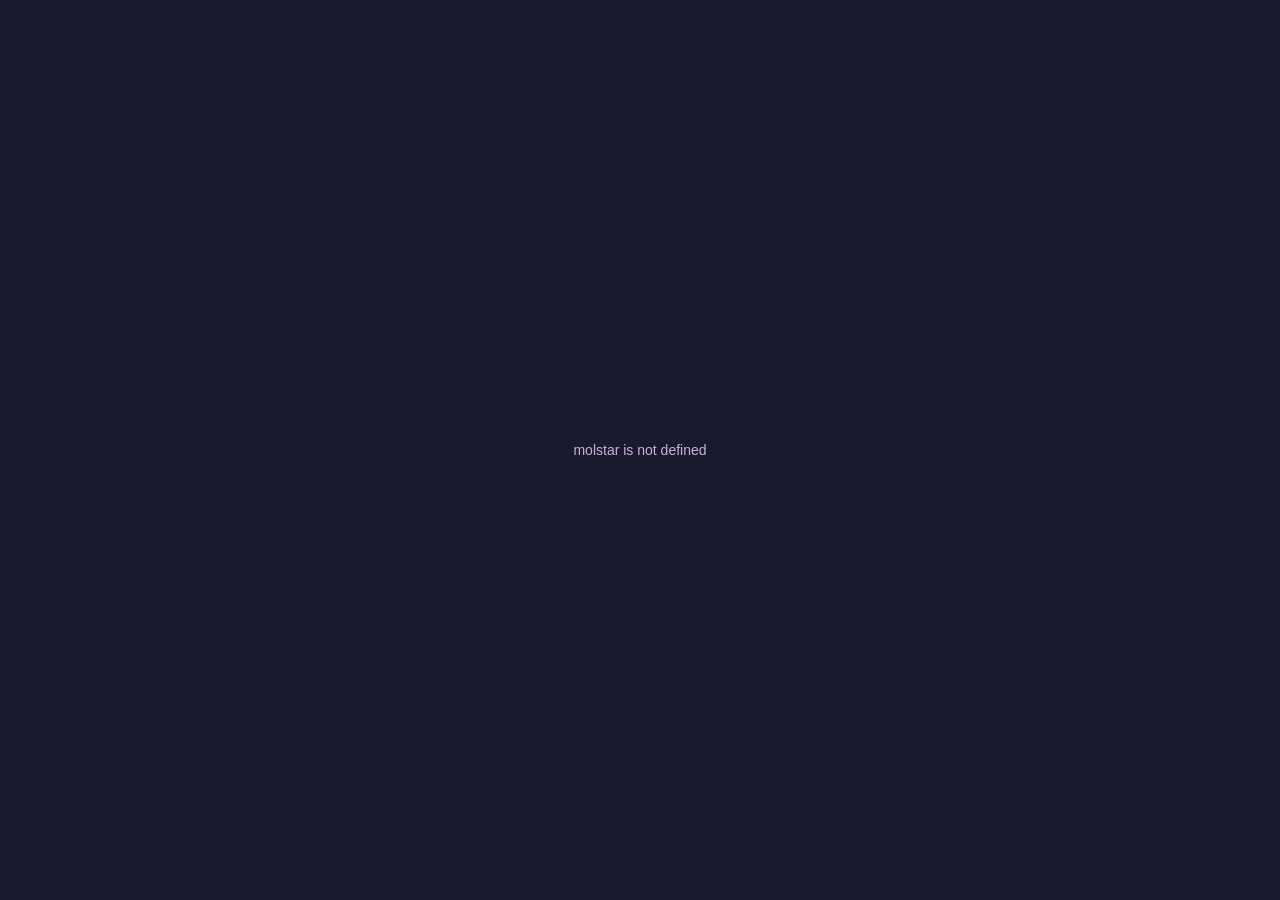
==== flowr_vis/frontend/molstar-embed.html @ b27872cf "update" ====
<!doctype html>
<html lang="en">

<head>
    <meta charset="utf-8" />
    <meta name="viewport" content="width=device-width, initial-scale=1.0" />
    <title>Mol* Viewer</title>
    <link rel="stylesheet" href="/static/lib/molstar/molstar.css" />
    <style>
        * {
            margin: 0;
            padding: 0;
            box-sizing: border-box;
        }

        html,
        body {
            width: 100%;
            height: 100%;
            overflow: hidden;
            background: #1a1a2e;
        }

        #app {
            position: absolute;
            inset: 0;
        }

        .embed-message {
            position: absolute;
            inset: 0;
            display: flex;
            align-items: center;
            justify-content: center;
            color: #c8b2dd;
            font: 14px/1.5 Inter, sans-serif;
            background: #1a1a2e;
        }

        .embed-message.embed-loading {
            z-index: 2;
            pointer-events: none;
        }
    </style>
</head>

<body>
    <div id="app"></div>
    <script src="/static/lib/molstar/molstar.js"></script>
    <script>
        let viewer = null;

        function showMessage(text, loading) {
            let el = document.getElementById('embed-message');
            if (!el) {
                el = document.createElement('div');
                el.id = 'embed-message';
                el.className = 'embed-message';
                document.body.appendChild(el);
            }
            el.className = loading ? 'embed-message embed-loading' : 'embed-message';
            el.textContent = text;
        }

        function clearMessage() {
            const el = document.getElementById('embed-message');
            if (el) el.remove();
        }

        async function initViewer() {
            const app = document.getElementById('app');
            showMessage('Initializing Mol* viewer...', true);
            try {
                viewer = await molstar.Viewer.create(app, {
                    layoutIsExpanded: false,
                    layoutShowControls: true,
                    layoutShowRemoteState: false,
                    layoutShowSequence: true,
                    layoutShowLog: false,
                    layoutShowLeftPanel: false,
                    collapseLeftPanel: true,
                    collapseRightPanel: true,
                    viewportShowControls: true,
                    viewportShowExpand: false,
                    viewportShowSelectionMode: true,
                    viewportShowAnimation: true,
                    viewportShowTrajectoryControls: true,
                    viewportShowSettings: true,
                    viewportShowScreenshotControls: true,
                    viewportShowReset: true
                });
                window.parent.postMessage({ source: 'molstar-embed', status: 'ready' }, window.location.origin);
                clearMessage();
            } catch (err) {
                const msg = err?.message || 'Mol* viewer failed to initialize';
                showMessage(msg, false);
                window.parent.postMessage({ source: 'molstar-embed', status: 'error', message: msg }, window.location.origin);
            }
        }

        window.addEventListener('message', async (event) => {
            if (event.origin !== window.location.origin) return;
            const data = event.data;
            if (!data || !data.type) return;

            if (data.type === 'load-structure') {
                if (!viewer) return;
                try {
                    showMessage('Loading structure...', true);
                    await viewer.plugin.clear();
                    const fmt = (data.proteinFormat || 'pdb').replace(/^\./, '');
                    if (data.pdb) {
                        await viewer.loadStructureFromData(data.pdb, fmt, { dataLabel: data.label || 'Protein' });
                    }
                    if (data.sdf) {
                        await viewer.loadStructureFromData(data.sdf, 'sdf', { dataLabel: data.ligandLabel || 'Ligand' });
                    }
                    clearMessage();
                    window.parent.postMessage({ source: 'molstar-embed', status: 'loaded' }, window.location.origin);
                } catch (err) {
                    const msg = err?.message || 'Failed to load structure';
                    showMessage(msg, false);
                    window.parent.postMessage({ source: 'molstar-embed', status: 'error', message: msg }, window.location.origin);
                }
            }
        });

        window.addEventListener('unload', () => { if (viewer) viewer.dispose(); });
        initViewer();
    </script>
</body>

</html>
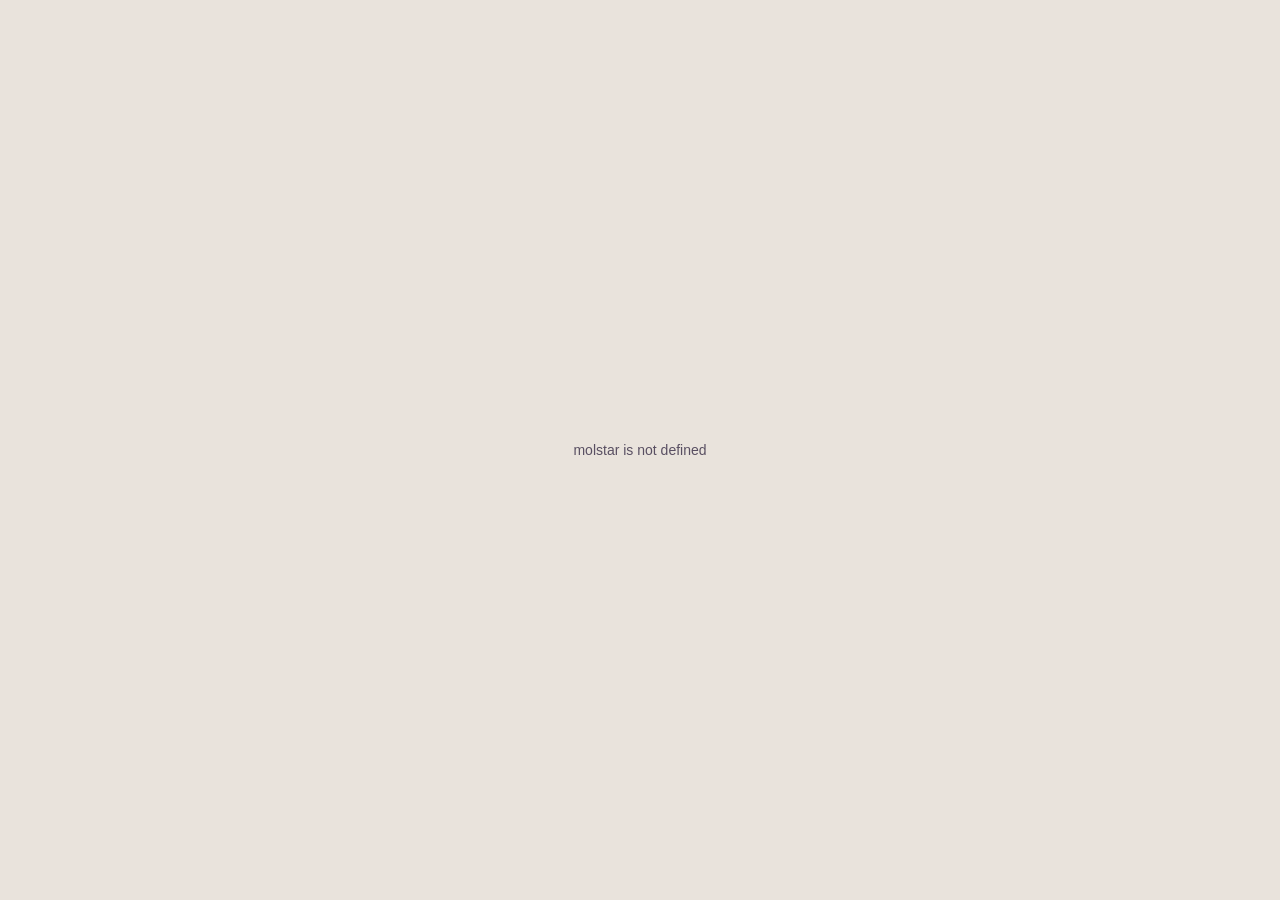
==== commit d1a9bc10: "fix" ====
--- a/flowr_vis/frontend/molstar-embed.html
+++ b/flowr_vis/frontend/molstar-embed.html
@@ -6,6 +6,7 @@
     <meta name="viewport" content="width=device-width, initial-scale=1.0" />
     <title>Mol* Viewer</title>
     <link rel="stylesheet" href="/static/lib/molstar/molstar.css" />
+    <link rel="stylesheet" href="/static/lib/molstar/theme/light.css" />
     <style>
         * {
             margin: 0;
@@ -18,7 +19,7 @@
             width: 100%;
             height: 100%;
             overflow: hidden;
-            background: #1a1a2e;
+            background: #E9E3DC;
         }
 
         #app {
@@ -32,9 +33,9 @@
             display: flex;
             align-items: center;
             justify-content: center;
-            color: #c8b2dd;
+            color: #594f62;
             font: 14px/1.5 Inter, sans-serif;
-            background: #1a1a2e;
+            background: #E9E3DC;
         }
 
         .embed-message.embed-loading {
@@ -72,6 +73,7 @@
             showMessage('Initializing Mol* viewer...', true);
             try {
                 viewer = await molstar.Viewer.create(app, {
+                    viewportBackgroundColor: '#E9E3DC',
                     layoutIsExpanded: false,
                     layoutShowControls: true,
                     layoutShowRemoteState: false,
